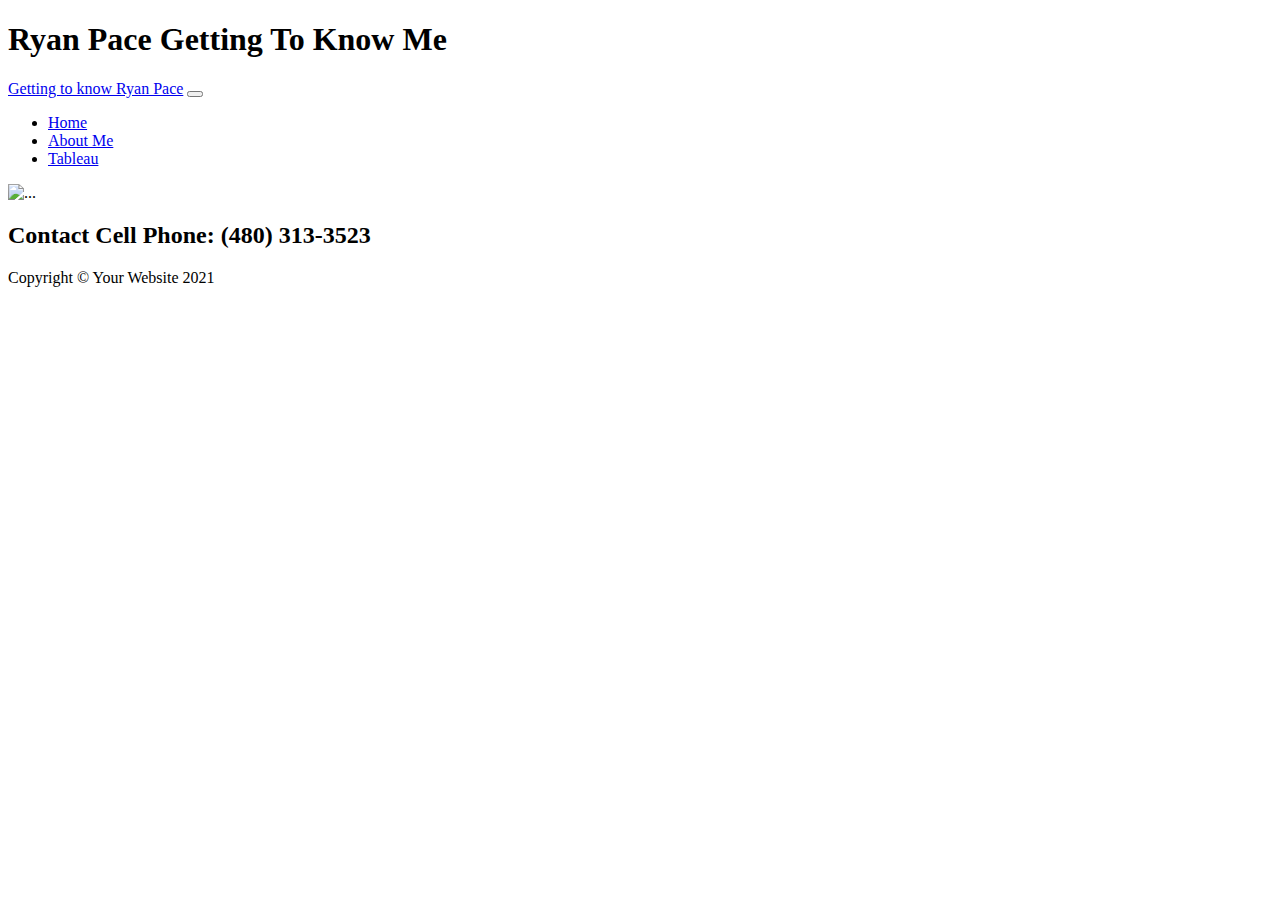
==== index.html @ ce076434 "Add files via upload" ====
<!DOCTYPE html>
<html lang="en">
    <head>
        <meta charset="utf-8" />
        <meta name="viewport" content="width=device-width, initial-scale=1, shrink-to-fit=no" />
        <meta name="description" content="" />
        <meta name="author" content="" />
        <title>Ryan Pace Resume</title>
        <link rel="icon" type="image/x-icon" href="images/favicon.ico" />
        <!-- Font Awesome icons (free version)-->
        <script src="https://use.fontawesome.com/releases/v5.15.4/js/all.js" crossorigin="anonymous"></script>
        <!-- Google fonts-->
        <link href="https://fonts.googleapis.com/css?family=Raleway:100,100i,200,200i,300,300i,400,400i,500,500i,600,600i,700,700i,800,800i,900,900i" rel="stylesheet" />
        <link href="https://fonts.googleapis.com/css?family=Lora:400,400i,700,700i" rel="stylesheet" />
        <!-- Core theme CSS (includes Bootstrap)-->
        <link href="styles/styles.css" rel="stylesheet" />
    </head>
    <body>
        <header>
            <h1 class="site-heading text-center text-faded d-none d-lg-block">
                <span class="site-heading-upper text-primary mb-3"> Ryan Pace</span>
                <span class="site-heading-lower">Getting To Know Me</span>
            </h1>
        </header>
        <!-- Navigation-->
        <nav class="navbar navbar-expand-lg navbar-dark py-lg-4" id="mainNav">
            <div class="container">
                <a class="navbar-brand text-uppercase fw-bold d-lg-none" href="index.html">Getting to know Ryan Pace</a>
                <button class="navbar-toggler" type="button" data-bs-toggle="collapse" data-bs-target="#navbarSupportedContent" aria-controls="navbarSupportedContent" aria-expanded="false" aria-label="Toggle navigation"><span class="navbar-toggler-icon"></span></button>
                <div class="collapse navbar-collapse" id="navbarSupportedContent">
                    <ul class="navbar-nav mx-auto">
                        <li class="nav-item px-lg-4"><a class="nav-link text-uppercase" href="index.html">Home</a></li>
                        <li class="nav-item px-lg-4"><a class="nav-link text-uppercase" href="aboutme.html">About Me</a></li>
                        <li class="nav-item px-lg-4"><a class="nav-link text-uppercase" href="tableau.html">Tableau</a></li>
                    </ul>
                </div>
            </div>
        </nav>
        <section class="page-section clearfix">
            <div class="container">
                <div class="introHome">
                    <img class="intro-img img-fluid mb-3 mb-lg-0 rounded" src="images/the fam.jpeg" alt="..." />
                    </div>
                </div>
            </div>
        </section>
        <section class="page-section cta">
            <div class="container">
                <div class="row">
                    <div class="col-xl-9 mx-auto">
                        <div class="cta-inner bg-faded text-center rounded">
                            <h2 class="section-heading mb-4">
                                <span class="section-heading-upper">Contact</span>
                                <span class="section-heading-lower">Cell Phone: (480) 313-3523</span>
                            </h2>
                        </div>
                    </div>
                </div>
            </div>
        </section>
        <footer class="footer text-faded text-center py-5">
            <div class="container"><p class="m-0 small">Copyright &copy; Your Website 2021</p></div>
        </footer>
        <!-- Bootstrap core JS-->
        <script src="https://cdn.jsdelivr.net/npm/bootstrap@5.1.3/dist/js/bootstrap.bundle.min.js"></script>
        <!-- Core theme JS-->
        <script src="js/scripts.js"></script>
    </body>
</html>
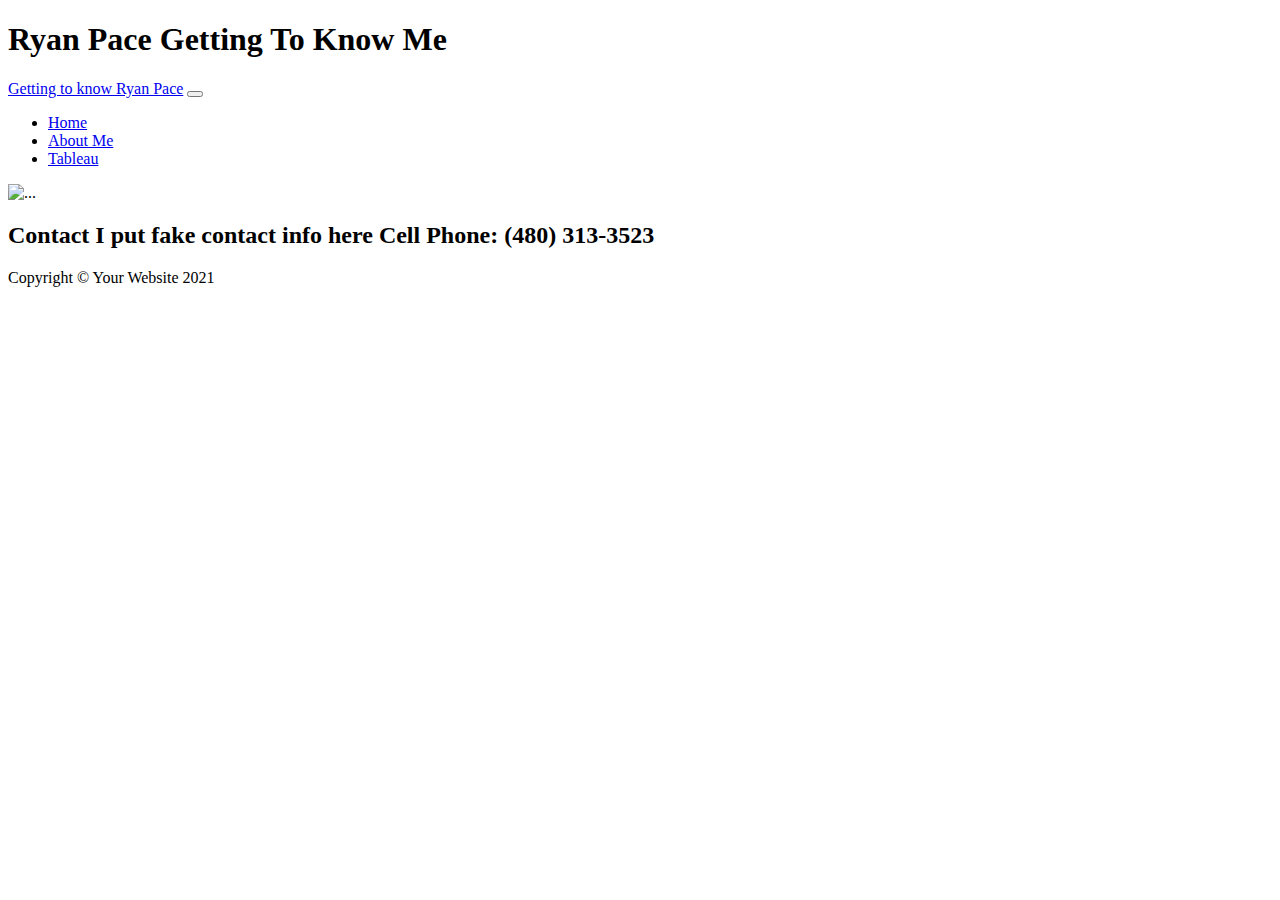
==== commit e4690ec0: "Add files via upload" ====
--- a/index.html
+++ b/index.html
@@ -25,10 +25,12 @@
         <!-- Navigation-->
         <nav class="navbar navbar-expand-lg navbar-dark py-lg-4" id="mainNav">
             <div class="container">
+                <!-- Here is they Title of my page -->
                 <a class="navbar-brand text-uppercase fw-bold d-lg-none" href="index.html">Getting to know Ryan Pace</a>
                 <button class="navbar-toggler" type="button" data-bs-toggle="collapse" data-bs-target="#navbarSupportedContent" aria-controls="navbarSupportedContent" aria-expanded="false" aria-label="Toggle navigation"><span class="navbar-toggler-icon"></span></button>
                 <div class="collapse navbar-collapse" id="navbarSupportedContent">
                     <ul class="navbar-nav mx-auto">
+                        <!-- This is where all my different tabs are and what they are called -->
                         <li class="nav-item px-lg-4"><a class="nav-link text-uppercase" href="index.html">Home</a></li>
                         <li class="nav-item px-lg-4"><a class="nav-link text-uppercase" href="aboutme.html">About Me</a></li>
                         <li class="nav-item px-lg-4"><a class="nav-link text-uppercase" href="tableau.html">Tableau</a></li>
@@ -39,6 +41,7 @@
         <section class="page-section clearfix">
             <div class="container">
                 <div class="introHome">
+                    <!-- This is my family pic -->
                     <img class="intro-img img-fluid mb-3 mb-lg-0 rounded" src="images/the fam.jpeg" alt="..." />
                     </div>
                 </div>
@@ -50,7 +53,8 @@
                     <div class="col-xl-9 mx-auto">
                         <div class="cta-inner bg-faded text-center rounded">
                             <h2 class="section-heading mb-4">
-                                <span class="section-heading-upper">Contact</span>
+                                <!-- I put fake contact info here -->
+                                <span class="section-heading-upper">Contact</span> I put fake contact info here
                                 <span class="section-heading-lower">Cell Phone: (480) 313-3523</span>
                             </h2>
                         </div>
